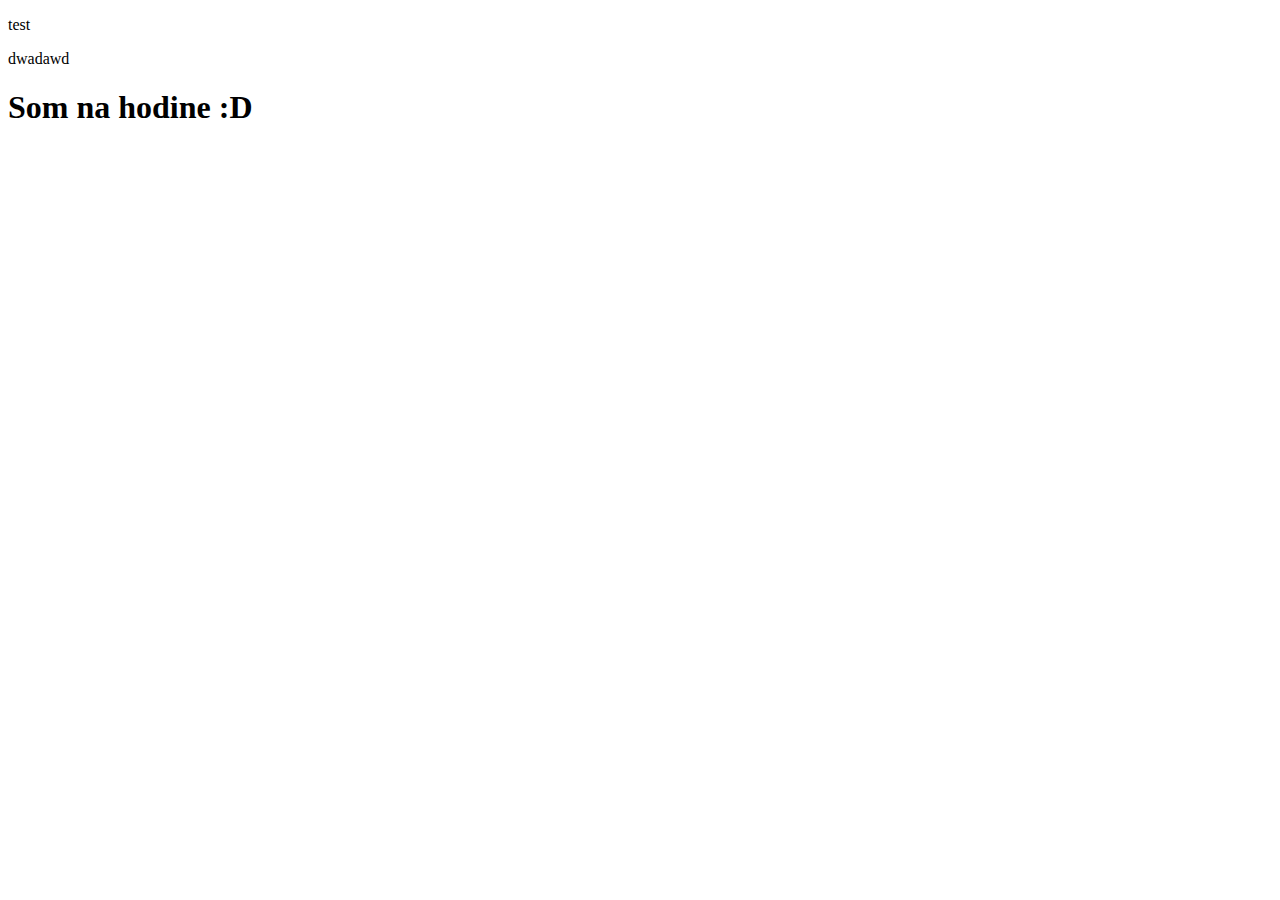
==== index.html @ 36a82cb8 "Update index.html" ====
<!DOCTYPE html>
<html lang="en">
<head>
    <meta charset="UTF-8">
    <meta name="viewport" content="width=device-width, initial-scale=1.0">
    <title>Document</title>
</head>
<body>
    <p>test</p>dwadawd
    <h1>Som na hodine :D </h1>
</body>
</html>
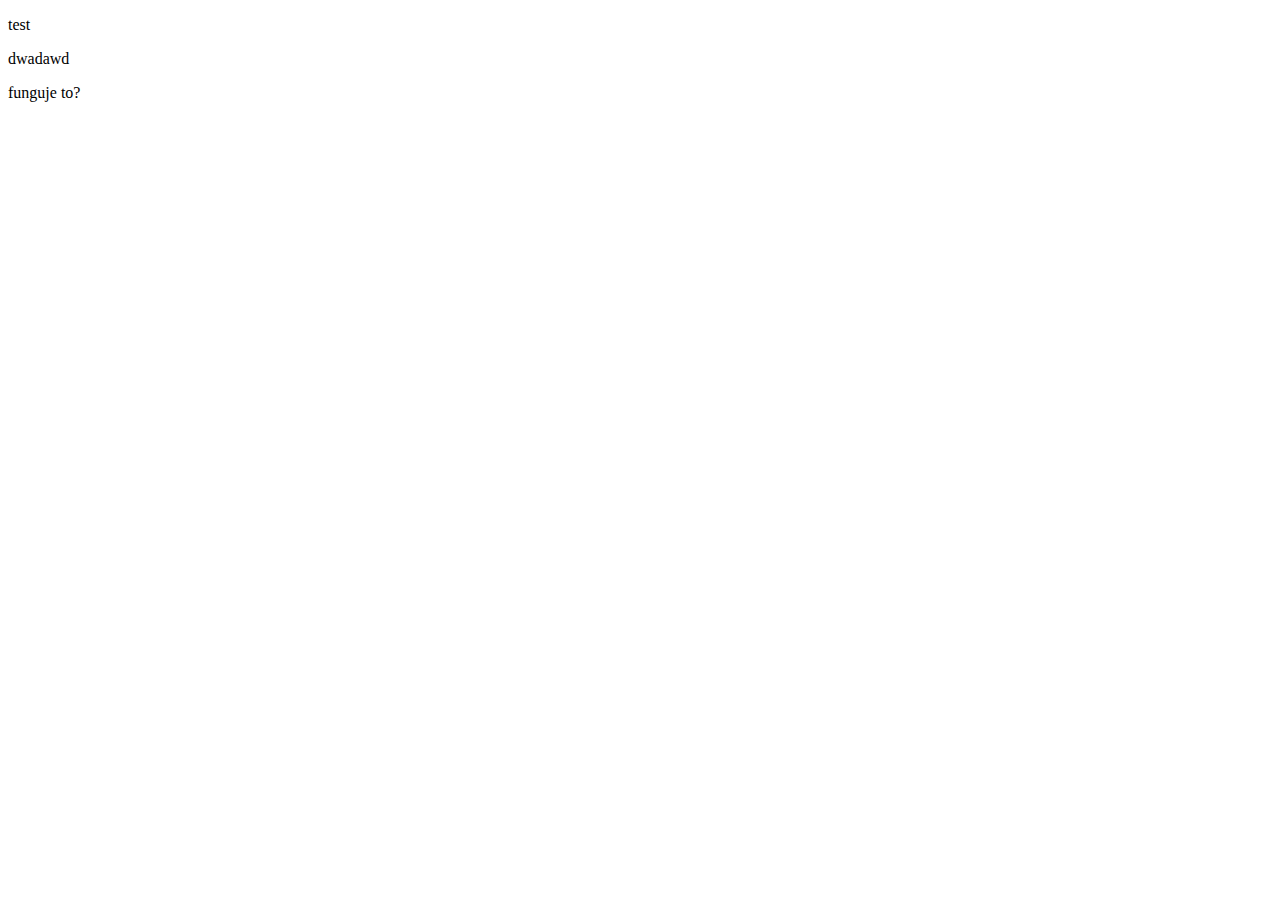
==== commit 42e6eb4c: "Update index.html" ====
--- a/index.html
+++ b/index.html
@@ -6,7 +6,7 @@
     <title>Document</title>
 </head>
 <body>
-    <p>test</p>dwadawd
-    <h1>Som na hodine :D </h1>
+    <p>test</p>dwadawd 
+    <p>funguje to?</p>
 </body>
 </html>
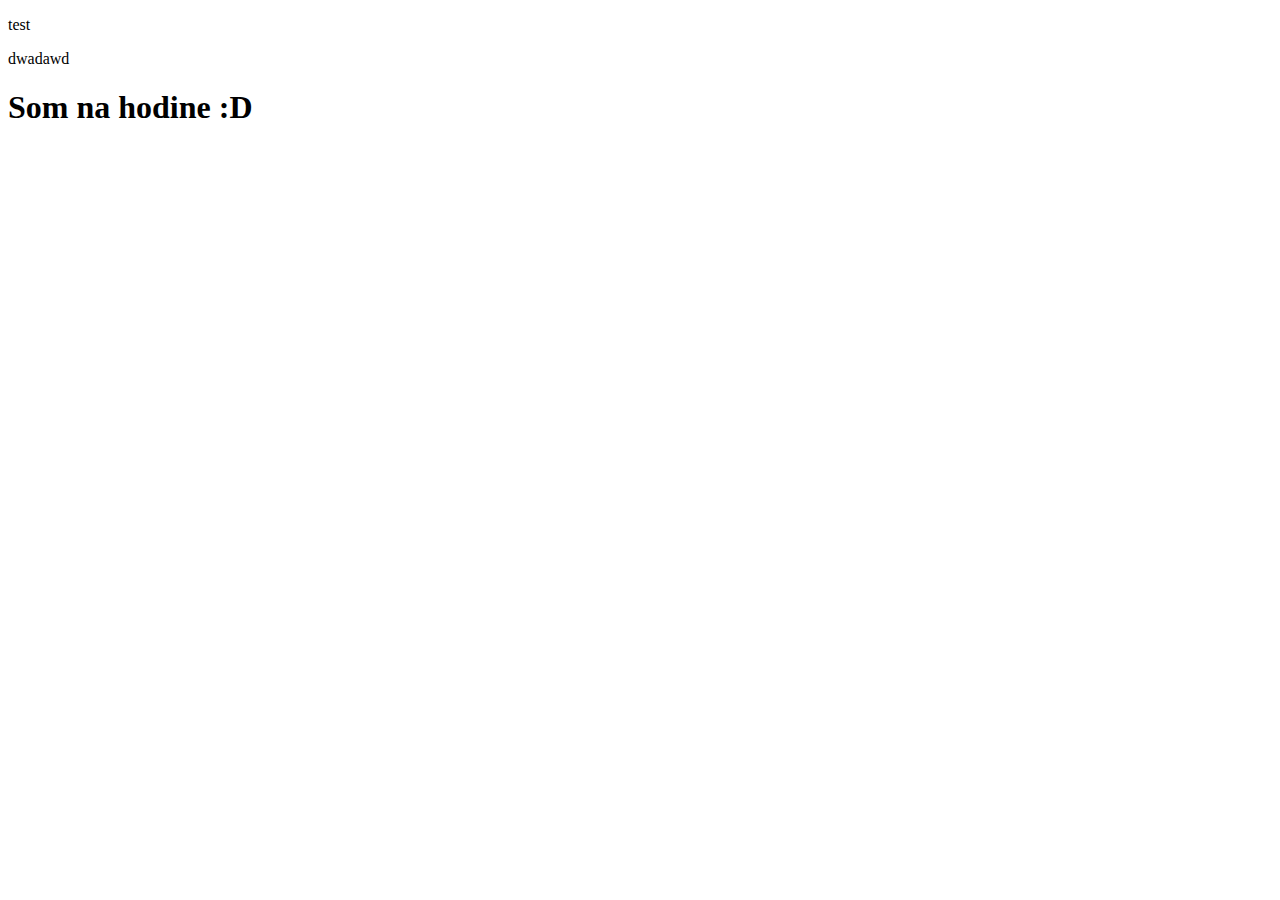
==== commit d53daca9: "Merge 36a82cb895bd592bfd71164dc996a7f92b392735 into 31d3cdafe2d5e087024a222a12371e9a089adecb" ====
--- a/index.html
+++ b/index.html
@@ -6,7 +6,7 @@
     <title>Document</title>
 </head>
 <body>
-    <p>test</p>dwadawd 
-    <p>funguje to?</p>
+    <p>test</p>dwadawd
+    <h1>Som na hodine :D </h1>
 </body>
 </html>
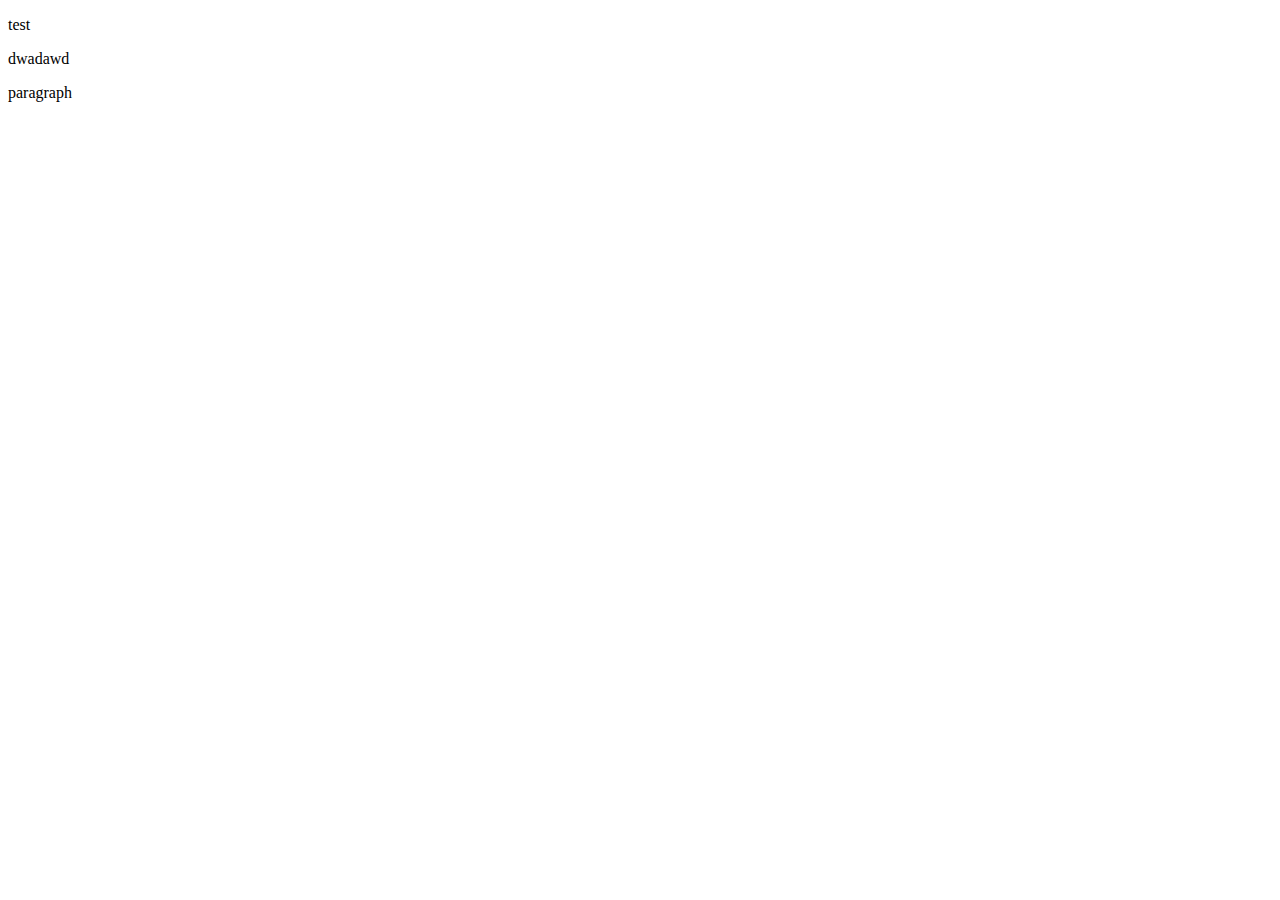
==== commit 1ff433c0: "Merge 6784984ff04c16c6861b063a1d18b9f2727a7093 into 31d3cdafe2d5e087024a222a12371e9a089adecb" ====
--- a/index.html
+++ b/index.html
@@ -7,6 +7,6 @@
 </head>
 <body>
     <p>test</p>dwadawd
-    <h1>Som na hodine :D </h1>
+    <p>paragraph</p>
 </body>
 </html>
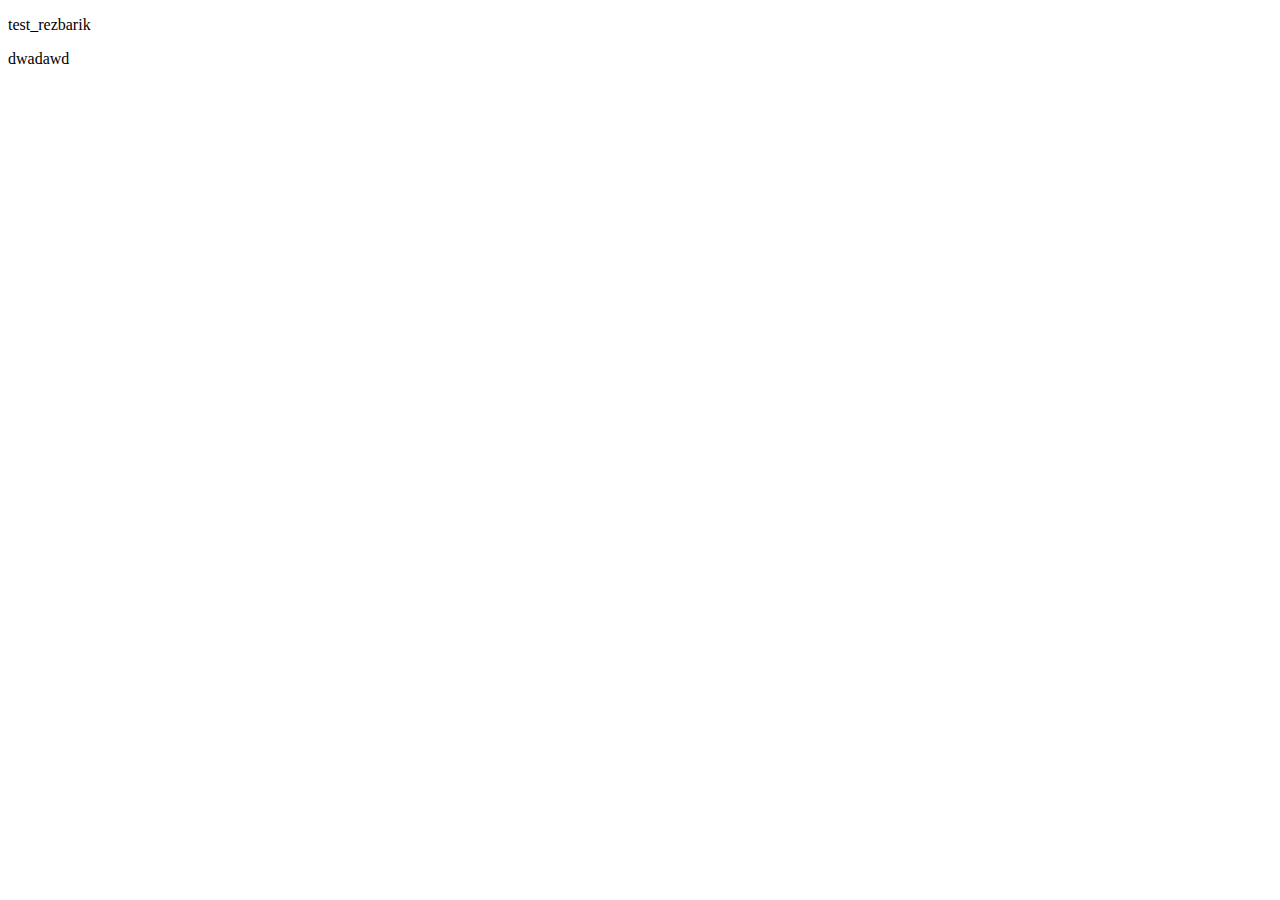
==== commit a16b33da: "Merge 07f75a63d6d794ad5a9b393da09be3efc9a40de8 into 31d3cdafe2d5e087024a222a12371e9a089adecb" ====
--- a/index.html
+++ b/index.html
@@ -6,7 +6,6 @@
     <title>Document</title>
 </head>
 <body>
-    <p>test</p>dwadawd
-    <p>paragraph</p>
+    <p>test_rezbarik</p>dwadawd
 </body>
 </html>
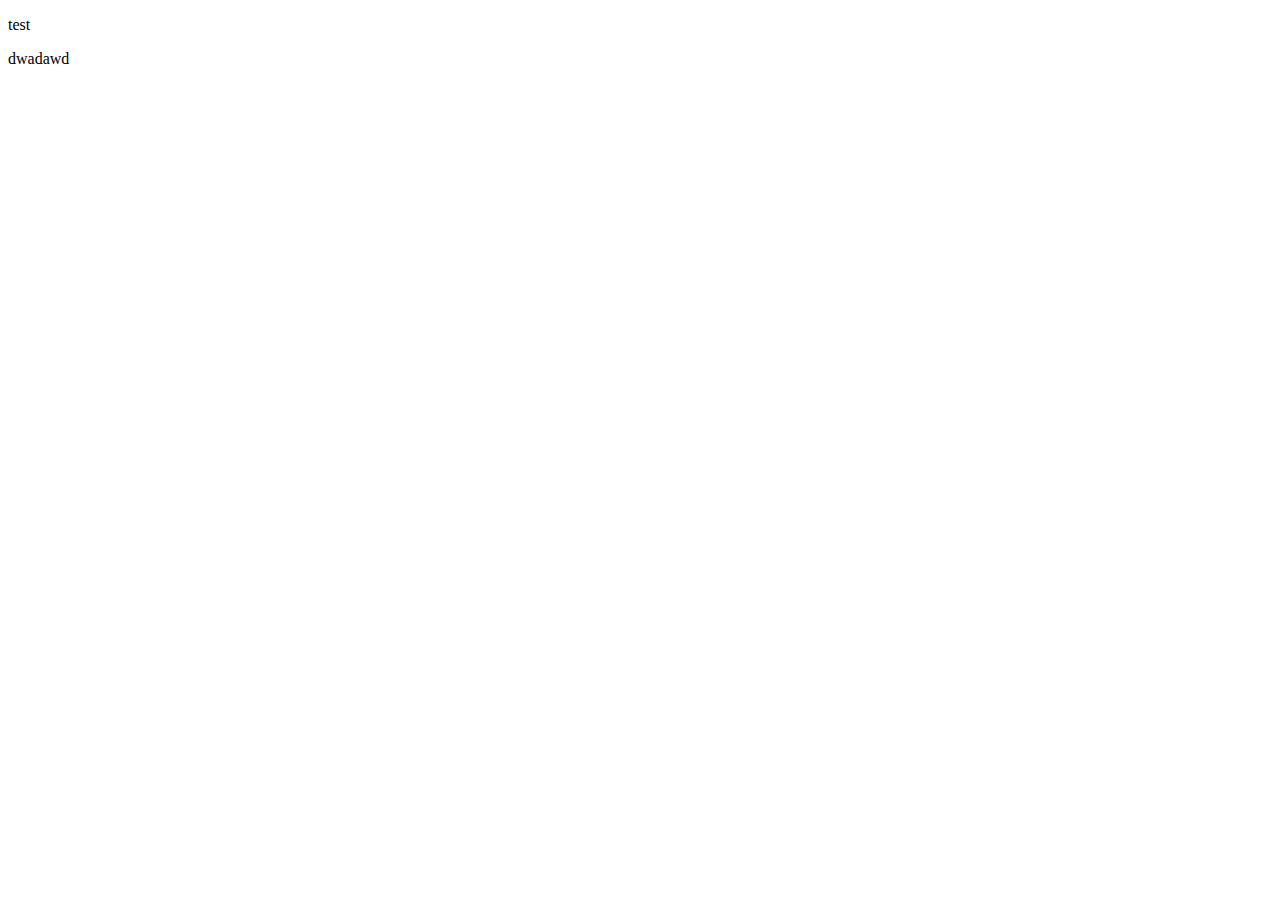
==== commit 1b8bb25e: "Merge 082b4b988a013c832a9a55c1ba8c5630c2f1b9a5 into 31d3cdafe2d5e087024a222a12371e9a089adecb" ====
--- a/index.html
+++ b/index.html
@@ -4,8 +4,9 @@
     <meta charset="UTF-8">
     <meta name="viewport" content="width=device-width, initial-scale=1.0">
     <title>Document</title>
+    <link rel="stylesheet" href="index.css">
 </head>
 <body>
-    <p>test_rezbarik</p>dwadawd
+    <p>test</p>dwadawd
 </body>
-</html>
+</html>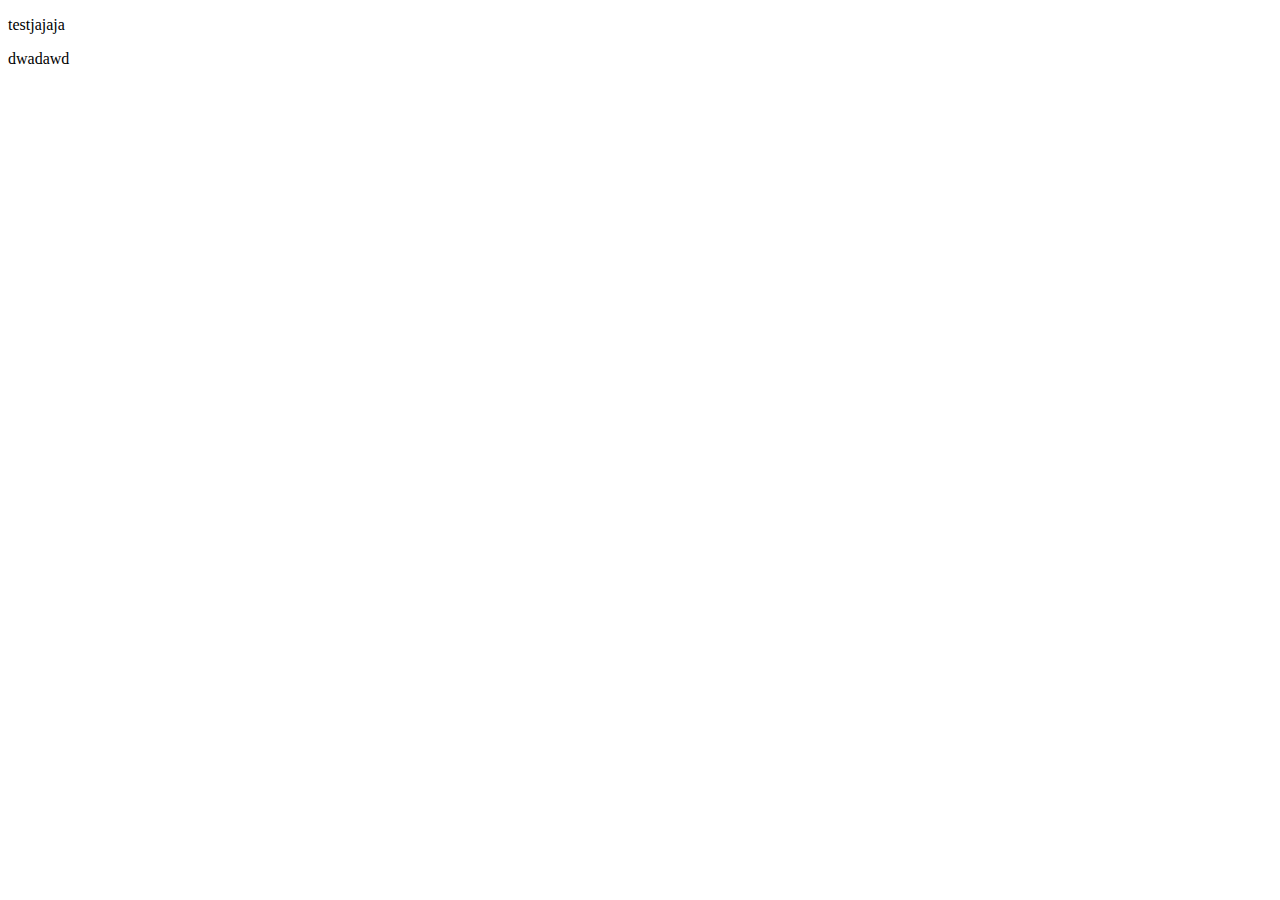
==== commit addc2c4e: "Merge bb32782a44cac420d4ec0817aff3bc87280ff831 into 31d3cdafe2d5e087024a222a12371e9a089adecb" ====
--- a/index.html
+++ b/index.html
@@ -4,9 +4,8 @@
     <meta charset="UTF-8">
     <meta name="viewport" content="width=device-width, initial-scale=1.0">
     <title>Document</title>
-    <link rel="stylesheet" href="index.css">
 </head>
 <body>
-    <p>test</p>dwadawd
+    <p>testjajaja</p>dwadawd
 </body>
-</html>+</html>
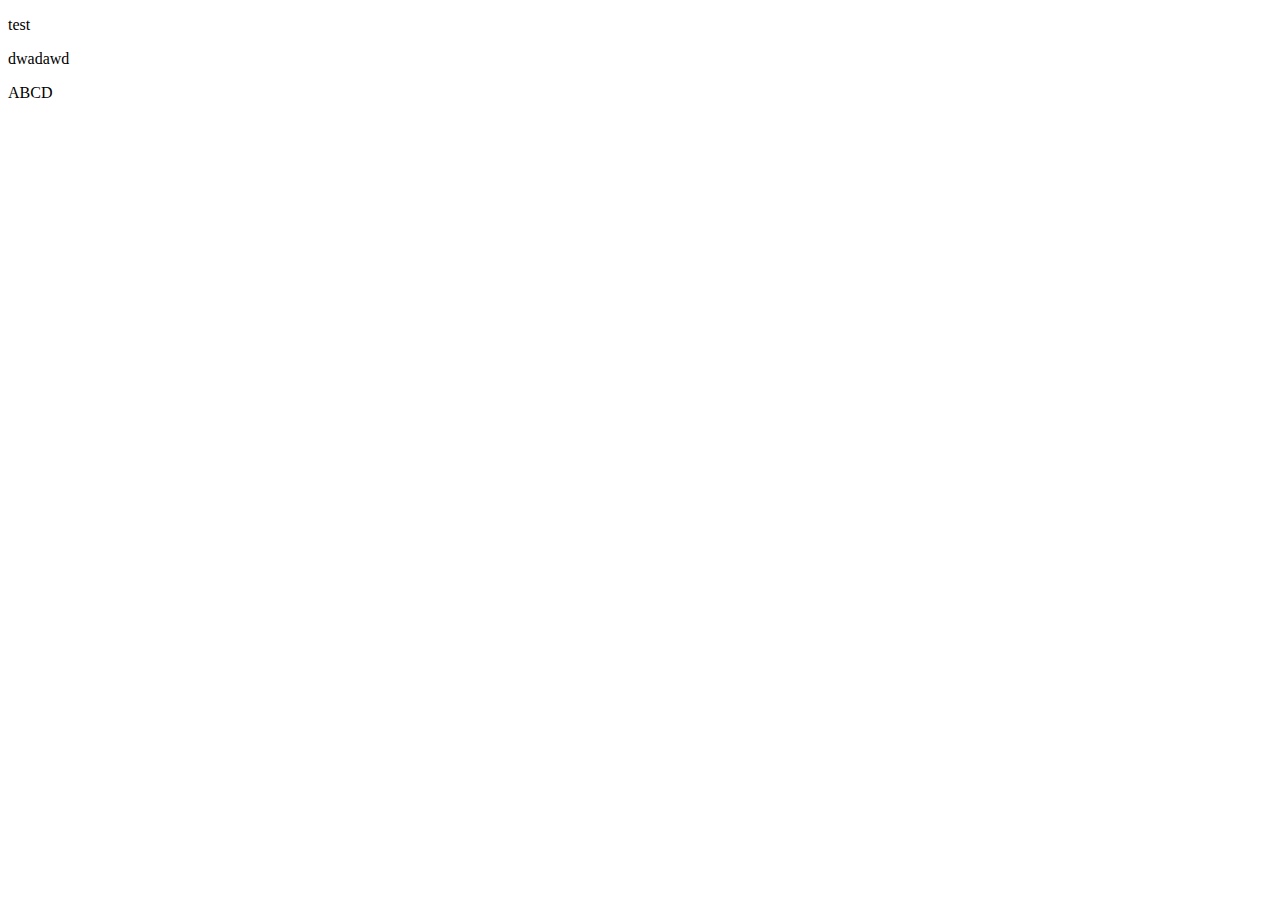
==== commit 1e5d7755: "Update index.html by Filip Šmehyl" ====
--- a/index.html
+++ b/index.html
@@ -6,6 +6,8 @@
     <title>Document</title>
 </head>
 <body>
-    <p>testjajaja</p>dwadawd
+    <p>test</p>dwadawd
+
+    <p>ABCD</p>
 </body>
 </html>
